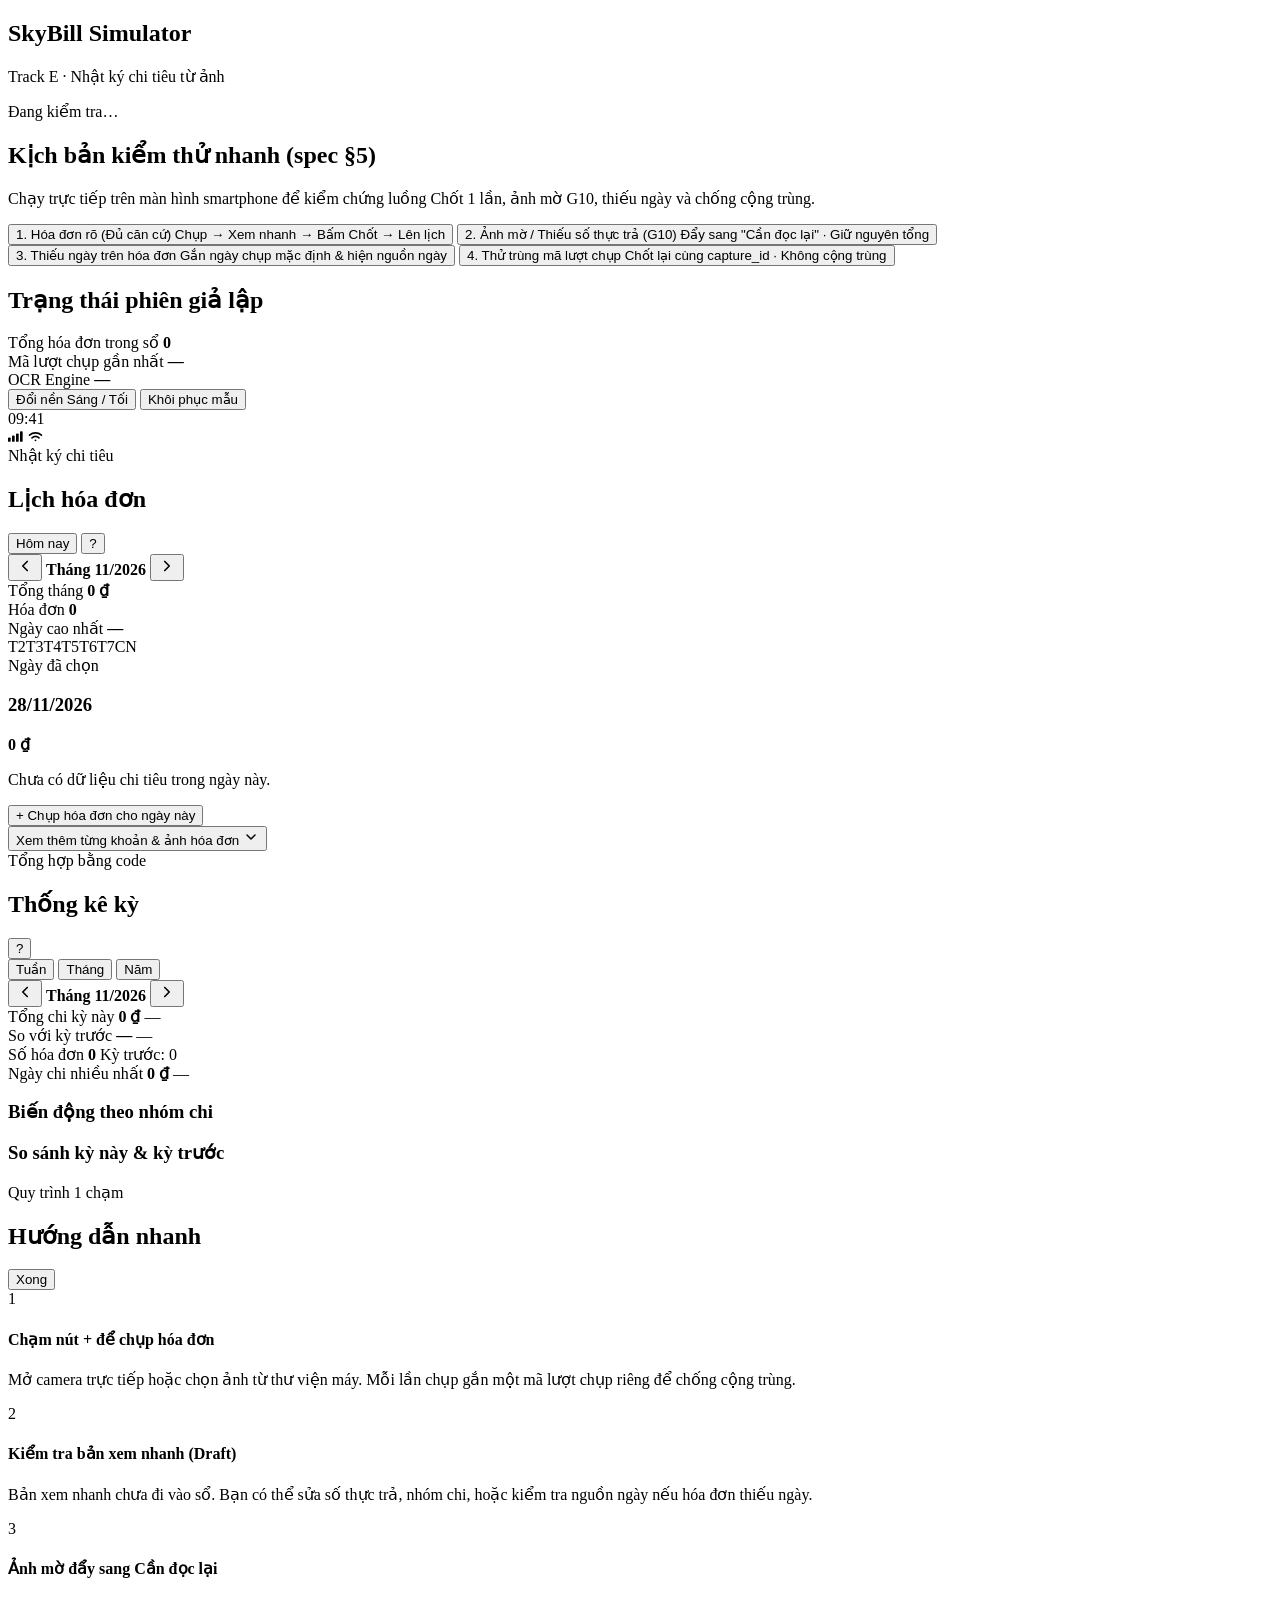
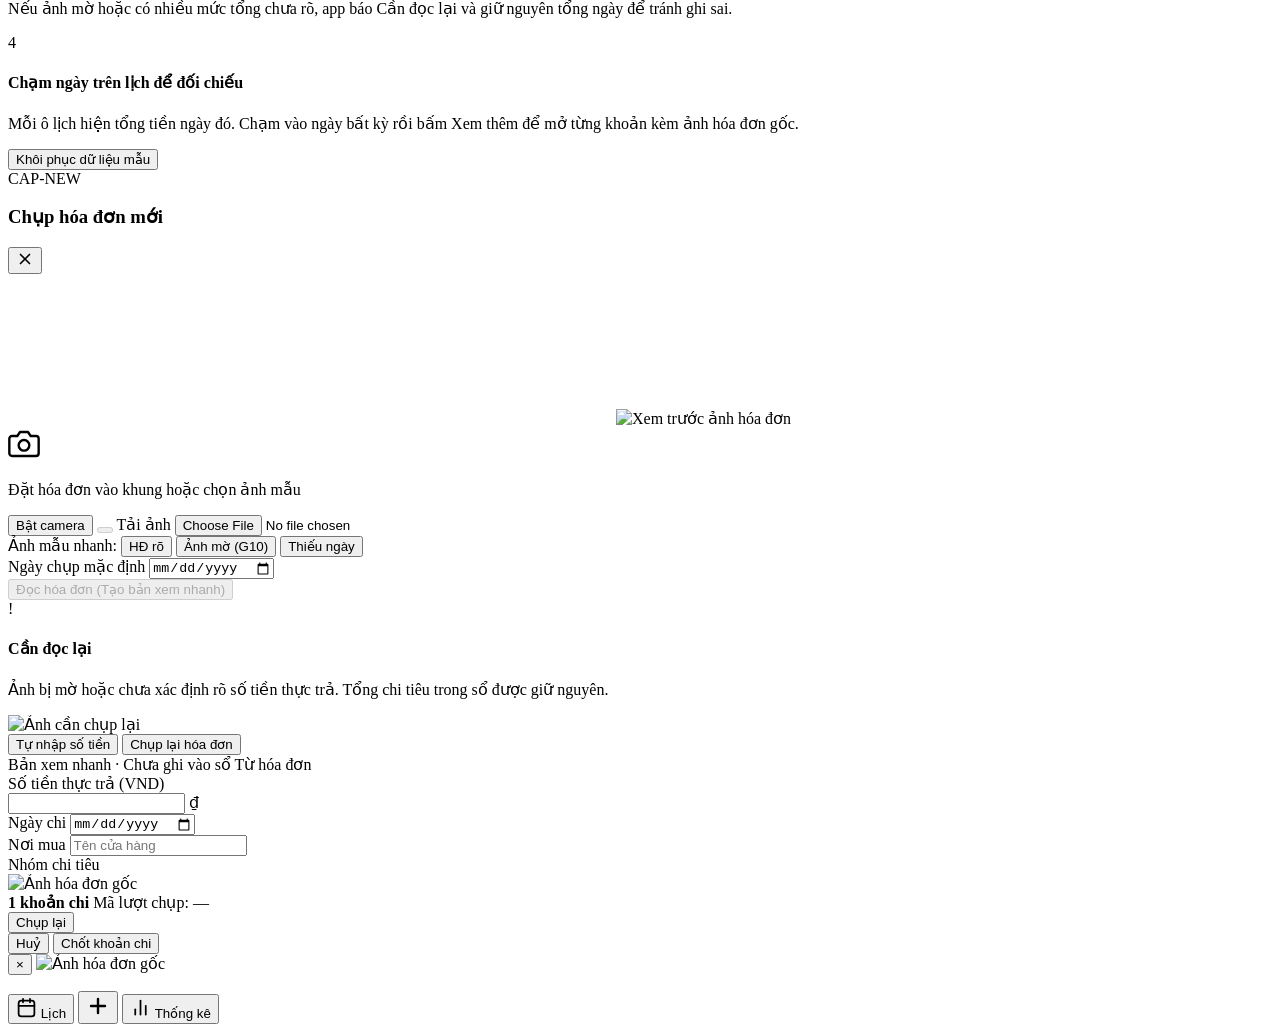
==== codebase/frontend/index.html @ 73249a1d "Let users type the paid total when a receipt needs rereading The AI still never guesses: an unreadab" ====
<!DOCTYPE html>
<html lang="vi">
<head>
  <meta charset="UTF-8" />
  <meta name="viewport" content="width=device-width, initial-scale=1.0, maximum-scale=1.0, user-scalable=no" />
  <title>SkyBill · Giả lập Smartphone Nhật ký chi tiêu</title>
  <link rel="preconnect" href="https://fonts.googleapis.com" />
  <link rel="preconnect" href="https://fonts.gstatic.com" crossorigin />
  <link href="https://fonts.googleapis.com/css2?family=Inter:wght@400;500;600;700;800&display=swap" rel="stylesheet" />
  <link rel="stylesheet" href="/styles.css" />
</head>
<body>
  <div class="studio-stage">
    <!-- ==================================================================
         BẢNG ĐIỀU KHIỂN GIẢ LẬP (Chỉ hiện trên màn hình desktop >= 960px)
         ================================================================== -->
    <aside class="simulator-rail" aria-label="Bảng điều khiển giả lập">
      <div class="rail-header">
        <div class="rail-brand">
          <span class="rail-dot" aria-hidden="true"></span>
          <div>
            <h1>SkyBill Simulator</h1>
            <p>Track E · Nhật ký chi tiêu từ ảnh</p>
          </div>
        </div>
        <span id="backend-status-pill" class="status-pill">Đang kiểm tra…</span>
      </div>

      <div class="rail-card">
        <h2 class="rail-title">Kịch bản kiểm thử nhanh (spec §5)</h2>
        <p class="rail-desc">Chạy trực tiếp trên màn hình smartphone để kiểm chứng luồng Chốt 1 lần, ảnh mờ G10, thiếu ngày và chống cộng trùng.</p>
        <div class="scenario-list">
          <button type="button" class="scenario-btn" data-scenario="clear">
            <span class="sc-label">1. Hóa đơn rõ (Đủ căn cứ)</span>
            <span class="sc-sub">Chụp → Xem nhanh → Bấm Chốt → Lên lịch</span>
          </button>
          <button type="button" class="scenario-btn" data-scenario="blurry">
            <span class="sc-label">2. Ảnh mờ / Thiếu số thực trả (G10)</span>
            <span class="sc-sub">Đẩy sang "Cần đọc lại" · Giữ nguyên tổng</span>
          </button>
          <button type="button" class="scenario-btn" data-scenario="nodate">
            <span class="sc-label">3. Thiếu ngày trên hóa đơn</span>
            <span class="sc-sub">Gắn ngày chụp mặc định &amp; hiện nguồn ngày</span>
          </button>
          <button type="button" class="scenario-btn" data-scenario="duplicate">
            <span class="sc-label">4. Thử trùng mã lượt chụp</span>
            <span class="sc-sub">Chốt lại cùng capture_id · Không cộng trùng</span>
          </button>
        </div>
      </div>

      <div class="rail-card">
        <h2 class="rail-title">Trạng thái phiên giả lập</h2>
        <div class="rail-kv">
          <span>Tổng hóa đơn trong sổ</span>
          <strong id="rail-receipt-count">0</strong>
        </div>
        <div class="rail-kv">
          <span>Mã lượt chụp gần nhất</span>
          <strong id="rail-last-capture" class="mono">—</strong>
        </div>
        <div class="rail-kv">
          <span>OCR Engine</span>
          <strong id="rail-ocr-status">—</strong>
        </div>
        <div class="rail-actions">
          <button id="btn-toggle-phone-theme" type="button" class="rail-action-btn">Đổi nền Sáng / Tối</button>
          <button id="btn-reset-demo" type="button" class="rail-action-btn danger">Khôi phục mẫu</button>
        </div>
      </div>
    </aside>

    <!-- ==================================================================
         KHUNG SMARTPHONE GIẢ LẬP (390 × 844)
         ================================================================== -->
    <main class="phone-stage">
      <div class="phone-bezel" id="phone-bezel">
        <!-- Nút cứng bên hông máy -->
        <span class="hw-btn hw-silent" aria-hidden="true"></span>
        <span class="hw-btn hw-vol-up" aria-hidden="true"></span>
        <span class="hw-btn hw-vol-down" aria-hidden="true"></span>
        <span class="hw-btn hw-power" aria-hidden="true"></span>

        <div class="phone-screen" id="phone-screen" data-theme="light">
          <!-- Status Bar & Dynamic Island -->
          <header class="ios-statusbar">
            <span class="sb-time" id="phone-clock">09:41</span>
            <div class="dynamic-island" aria-hidden="true">
              <span class="di-camera"></span>
            </div>
            <div class="sb-icons" aria-hidden="true">
              <svg viewBox="0 0 18 12" width="16" height="11" fill="currentColor">
                <rect x="0" y="7" width="3" height="5" rx="1"/>
                <rect x="4.5" y="5" width="3" height="7" rx="1"/>
                <rect x="9" y="2.5" width="3" height="9.5" rx="1"/>
                <rect x="13.5" y="0" width="3" height="12" rx="1"/>
              </svg>
              <svg viewBox="0 0 16 12" width="15" height="11" fill="none" stroke="currentColor" stroke-width="1.8" stroke-linecap="round">
                <path d="M1.5 4.5a10 10 0 0 1 13 0"/>
                <path d="M4.2 7.5a6 6 0 0 1 7.6 0"/>
                <circle cx="8" cy="10.2" r="1" fill="currentColor" stroke="none"/>
              </svg>
              <span class="battery-icon"><span class="battery-fill"></span></span>
            </div>
          </header>

          <!-- Vùng nội dung cuộn bên trong màn hình điện thoại -->
          <div class="phone-viewport">
            <!-- ============================================================
                 SCREEN 1: LỊCH CHI TIÊU (Màn hình chính)
                 ============================================================ -->
            <section id="screen-calendar" class="app-screen active" aria-label="Lịch chi tiêu">
              <div class="app-topbar">
                <div>
                  <span class="app-kicker">Nhật ký chi tiêu</span>
                  <h2 class="app-title">Lịch hóa đơn</h2>
                </div>
                <div class="topbar-actions">
                  <button id="btn-jump-today" type="button" class="pill-btn">Hôm nay</button>
                  <button type="button" class="icon-circle-btn guide-trigger" aria-label="Hướng dẫn nhanh" title="Hướng dẫn nhanh">?</button>
                </div>
              </div>

              <!-- Thanh chọn tháng -->
              <div class="month-bar">
                <button id="btn-prev-month" type="button" class="icon-circle-btn" aria-label="Tháng trước">
                  <svg viewBox="0 0 24 24" width="18" height="18" fill="none" stroke="currentColor" stroke-width="2.2" stroke-linecap="round" stroke-linejoin="round"><polyline points="15 18 9 12 15 6"/></svg>
                </button>
                <strong id="calendar-month-label" class="month-heading">Tháng 11/2026</strong>
                <button id="btn-next-month" type="button" class="icon-circle-btn" aria-label="Tháng sau">
                  <svg viewBox="0 0 24 24" width="18" height="18" fill="none" stroke="currentColor" stroke-width="2.2" stroke-linecap="round" stroke-linejoin="round"><polyline points="9 18 15 12 9 6"/></svg>
                </button>
              </div>

              <!-- Tóm tắt nhanh tháng -->
              <div class="month-summary-strip">
                <div class="ms-item">
                  <span class="ms-label">Tổng tháng</span>
                  <strong id="stat-month-spend" class="ms-val">0 ₫</strong>
                </div>
                <div class="ms-sep"></div>
                <div class="ms-item">
                  <span class="ms-label">Hóa đơn</span>
                  <strong id="stat-total-receipts" class="ms-val">0</strong>
                </div>
                <div class="ms-sep"></div>
                <div class="ms-item">
                  <span class="ms-label">Ngày cao nhất</span>
                  <strong id="stat-peak-day" class="ms-val">—</strong>
                </div>
              </div>

              <!-- Lưới lịch 7 cột -->
              <div class="calendar-card">
                <div class="weekdays-row" aria-hidden="true">
                  <span>T2</span><span>T3</span><span>T4</span><span>T5</span><span>T6</span><span>T7</span><span>CN</span>
                </div>
                <div id="calendar-grid" class="calendar-grid"></div>
              </div>

              <!-- Chi tiết ngày đang chọn (mở ngay bên dưới hoặc chạm để xem thêm) -->
              <div id="day-detail-card" class="day-detail-card">
                <div class="day-detail-head">
                  <div>
                    <span class="day-badge" id="day-detail-badge">Ngày đã chọn</span>
                    <h3 id="day-detail-title" class="day-title">28/11/2026</h3>
                  </div>
                  <strong id="day-total-spend" class="day-total-val">0 ₫</strong>
                </div>

                <div id="day-empty-state" class="empty-box hidden">
                  <p>Chưa có dữ liệu chi tiêu trong ngày này.</p>
                  <button id="btn-add-empty-day" type="button" class="btn-link">+ Chụp hóa đơn cho ngày này</button>
                </div>

                <div id="day-has-data">
                  <div id="day-category-breakdown" class="cat-breakdown"></div>
                  <button id="btn-toggle-day-items" type="button" class="see-more-btn">
                    <span id="see-more-label">Xem thêm từng khoản &amp; ảnh hóa đơn</span>
                    <svg viewBox="0 0 24 24" width="16" height="16" fill="none" stroke="currentColor" stroke-width="2.2" stroke-linecap="round" stroke-linejoin="round"><polyline points="6 9 12 15 18 9"/></svg>
                  </button>
                  <div id="day-receipts-list" class="receipt-list hidden"></div>
                </div>
              </div>
            </section>

            <!-- ============================================================
                 SCREEN 2: THỐNG KÊ TUẦN / THÁNG / NĂM
                 ============================================================ -->
            <section id="screen-analytics" class="app-screen" aria-label="Thống kê chi tiêu">
              <div class="app-topbar">
                <div>
                  <span class="app-kicker">Tổng hợp bằng code</span>
                  <h2 class="app-title">Thống kê kỳ</h2>
                </div>
                <button type="button" class="icon-circle-btn guide-trigger" aria-label="Hướng dẫn nhanh" title="Hướng dẫn nhanh">?</button>
              </div>

              <div class="seg-control" role="tablist" aria-label="Chọn chu kỳ">
                <button type="button" class="seg-tab" data-period="week">Tuần</button>
                <button type="button" class="seg-tab active" data-period="month">Tháng</button>
                <button type="button" class="seg-tab" data-period="year">Năm</button>
              </div>

              <div class="month-bar">
                <button id="btn-period-prev" type="button" class="icon-circle-btn" aria-label="Kỳ trước">
                  <svg viewBox="0 0 24 24" width="18" height="18" fill="none" stroke="currentColor" stroke-width="2.2" stroke-linecap="round" stroke-linejoin="round"><polyline points="15 18 9 12 15 6"/></svg>
                </button>
                <strong id="analytics-period-label" class="month-heading">Tháng 11/2026</strong>
                <button id="btn-period-next" type="button" class="icon-circle-btn" aria-label="Kỳ sau">
                  <svg viewBox="0 0 24 24" width="18" height="18" fill="none" stroke="currentColor" stroke-width="2.2" stroke-linecap="round" stroke-linejoin="round"><polyline points="9 18 15 12 9 6"/></svg>
                </button>
              </div>

              <div class="kpi-pair">
                <div class="kpi-tile">
                  <span class="kpi-label">Tổng chi kỳ này</span>
                  <strong id="kpi-current-total" class="kpi-val">0 ₫</strong>
                  <span id="kpi-current-range" class="kpi-sub">—</span>
                </div>
                <div class="kpi-tile">
                  <span class="kpi-label">So với kỳ trước</span>
                  <strong id="kpi-delta-pct" class="kpi-val">—</strong>
                  <span id="kpi-delta-vnd" class="kpi-sub">—</span>
                </div>
              </div>

              <div class="kpi-pair">
                <div class="kpi-tile">
                  <span class="kpi-label">Số hóa đơn</span>
                  <strong id="kpi-receipt-count" class="kpi-val">0</strong>
                  <span id="kpi-prev-count" class="kpi-sub">Kỳ trước: 0</span>
                </div>
                <div class="kpi-tile">
                  <span class="kpi-label">Ngày chi nhiều nhất</span>
                  <strong id="kpi-peak-day-amt" class="kpi-val">0 ₫</strong>
                  <span id="kpi-peak-day-date" class="kpi-sub">—</span>
                </div>
              </div>

              <div class="analytics-card">
                <h3 class="card-heading">Biến động theo nhóm chi</h3>
                <div id="analytics-bars" class="cat-breakdown"></div>
              </div>

              <div class="analytics-card">
                <h3 class="card-heading">So sánh kỳ này &amp; kỳ trước</h3>
                <div id="analytics-svg-wrap" class="svg-chart-wrap"></div>
              </div>
            </section>

            <!-- ============================================================
                 SCREEN 3: HƯỚNG DẪN & CÀI ĐẶT NHANH
                 ============================================================ -->
            <section id="screen-guide" class="app-screen" aria-label="Hướng dẫn và thông tin">
              <div class="app-topbar">
                <div>
                  <span class="app-kicker">Quy trình 1 chạm</span>
                  <h2 class="app-title">Hướng dẫn nhanh</h2>
                </div>
                <button id="btn-guide-back" type="button" class="pill-btn">Xong</button>
              </div>

              <div class="guide-list">
                <div class="guide-step-card">
                  <span class="step-num">1</span>
                  <div>
                    <h4>Chạm nút + để chụp hóa đơn</h4>
                    <p>Mở camera trực tiếp hoặc chọn ảnh từ thư viện máy. Mỗi lần chụp gắn một mã lượt chụp riêng để chống cộng trùng.</p>
                  </div>
                </div>
                <div class="guide-step-card">
                  <span class="step-num">2</span>
                  <div>
                    <h4>Kiểm tra bản xem nhanh (Draft)</h4>
                    <p>Bản xem nhanh chưa đi vào sổ. Bạn có thể sửa số thực trả, nhóm chi, hoặc kiểm tra nguồn ngày nếu hóa đơn thiếu ngày.</p>
                  </div>
                </div>
                <div class="guide-step-card">
                  <span class="step-num">3</span>
                  <div>
                    <h4>Ảnh mờ đẩy sang Cần đọc lại</h4>
                    <p>Nếu ảnh mờ hoặc có nhiều mức tổng chưa rõ, app báo Cần đọc lại và giữ nguyên tổng ngày để tránh ghi sai.</p>
                  </div>
                </div>
                <div class="guide-step-card">
                  <span class="step-num">4</span>
                  <div>
                    <h4>Chạm ngày trên lịch để đối chiếu</h4>
                    <p>Mỗi ô lịch hiện tổng tiền ngày đó. Chạm vào ngày bất kỳ rồi bấm Xem thêm để mở từng khoản kèm ảnh hóa đơn gốc.</p>
                  </div>
                </div>
              </div>

              <button id="btn-mobile-reset-demo" type="button" class="mobile-reset-btn">Khôi phục dữ liệu mẫu</button>
            </section>
          </div>

          <!-- ============================================================
               BOTTOM SHEET: CAMERA & BẢN XEM NHANH (Mở khi bấm +)
               ============================================================ -->
          <div id="capture-sheet" class="sheet-backdrop hidden" role="dialog" aria-modal="true" aria-label="Chụp và kiểm tra hóa đơn">
            <div class="sheet-panel">
              <div class="sheet-handle" aria-hidden="true"></div>
              <div class="sheet-header">
                <div>
                  <span id="capture-id-badge" class="capture-id-tag">CAP-NEW</span>
                  <h3 id="sheet-title" class="sheet-title">Chụp hóa đơn mới</h3>
                </div>
                <button id="btn-close-sheet" type="button" class="icon-circle-btn" aria-label="Đóng">
                  <svg viewBox="0 0 24 24" width="18" height="18" fill="none" stroke="currentColor" stroke-width="2.2" stroke-linecap="round" stroke-linejoin="round"><line x1="18" y1="6" x2="6" y2="18"/><line x1="6" y1="6" x2="18" y2="18"/></svg>
                </button>
              </div>

              <!-- Bước A: Chọn / Chụp ảnh -->
              <div id="step-camera" class="sheet-body">
                <div class="viewfinder">
                  <video id="camera-video" autoplay playsinline muted class="hidden"></video>
                  <canvas id="camera-canvas" class="hidden"></canvas>
                  <img id="capture-preview" alt="Xem trước ảnh hóa đơn" class="hidden" />
                  <div id="viewfinder-placeholder" class="vf-placeholder">
                    <svg viewBox="0 0 24 24" width="32" height="32" fill="none" stroke="currentColor" stroke-width="1.8" stroke-linecap="round" stroke-linejoin="round"><path d="M23 19a2 2 0 0 1-2 2H3a2 2 0 0 1-2-2V8a2 2 0 0 1 2-2h4l2-3h6l2 3h4a2 2 0 0 1 2 2z"/><circle cx="12" cy="13" r="4"/></svg>
                    <p>Đặt hóa đơn vào khung hoặc chọn ảnh mẫu</p>
                  </div>
                </div>

                <div class="cam-controls">
                  <button id="btn-toggle-cam" type="button" class="pill-btn">Bật camera</button>
                  <button id="btn-shutter" type="button" class="shutter-btn" disabled aria-label="Chụp ảnh">
                    <span class="shutter-core"></span>
                  </button>
                  <label class="pill-btn upload-lbl">
                    Tải ảnh
                    <input id="upload-file-input" type="file" accept="image/*" class="sr-only" />
                  </label>
                </div>

                <div class="sample-pills">
                  <span class="sample-hint">Ảnh mẫu nhanh:</span>
                  <button type="button" class="mini-pill" id="btn-sample-clear">HĐ rõ</button>
                  <button type="button" class="mini-pill" id="btn-sample-blurry">Ảnh mờ (G10)</button>
                  <button type="button" class="mini-pill" id="btn-sample-nodate">Thiếu ngày</button>
                </div>

                <div class="target-date-row">
                  <label for="capture-target-date">Ngày chụp mặc định</label>
                  <input id="capture-target-date" type="date" class="compact-date-input" />
                </div>

                <button id="btn-run-ocr" type="button" class="primary-cta" disabled>Đọc hóa đơn (Tạo bản xem nhanh)</button>
              </div>

              <!-- Bước B: Trạng thái Cần đọc lại (Ảnh mờ / Thiếu căn cứ) -->
              <div id="step-reread" class="sheet-body hidden">
                <div class="reread-alert">
                  <div class="reread-icon" aria-hidden="true">!</div>
                  <h4>Cần đọc lại</h4>
                  <p id="reread-reason">Ảnh bị mờ hoặc chưa xác định rõ số tiền thực trả. Tổng chi tiêu trong sổ được giữ nguyên.</p>
                </div>
                <img id="reread-preview" alt="Ảnh cần chụp lại" class="reread-thumb" />
                <div class="sheet-actions-row">
                  <button id="btn-manual-reread" type="button" class="secondary-cta hidden">Tự nhập số tiền</button>
                  <button id="btn-retake-reread" type="button" class="primary-cta">Chụp lại hóa đơn</button>
                </div>
              </div>

              <!-- Bước C: Bản xem nhanh (Draft) chờ bấm Chốt 1 lần -->
              <form id="step-draft" class="sheet-body hidden">
                <div class="draft-status-bar">
                  <span class="draft-badge">Bản xem nhanh · Chưa ghi vào sổ</span>
                  <span id="draft-date-source-badge" class="source-badge">Từ hóa đơn</span>
                </div>

                <div class="draft-hero-amount">
                  <label for="draft-total-input">Số tiền thực trả (VND)</label>
                  <div class="amount-input-wrap">
                    <input id="draft-total-input" type="number" min="0" step="1" inputmode="numeric" required />
                    <span class="currency-suffix">₫</span>
                  </div>
                </div>

                <div class="draft-field-grid">
                  <div class="field-box">
                    <label for="draft-date-input">Ngày chi</label>
                    <input id="draft-date-input" type="date" required />
                  </div>
                  <div class="field-box">
                    <label for="draft-merchant-input">Nơi mua</label>
                    <input id="draft-merchant-input" type="text" placeholder="Tên cửa hàng" required />
                  </div>
                </div>

                <div class="field-box">
                  <label>Nhóm chi tiêu</label>
                  <div id="draft-category-chips" class="chip-grid"></div>
                </div>

                <div class="draft-thumb-row">
                  <img id="draft-thumb-img" alt="Ảnh hóa đơn gốc" />
                  <div class="draft-thumb-meta">
                    <strong id="draft-items-summary">1 khoản chi</strong>
                    <span id="draft-capture-id-text" class="mono-xs">Mã lượt chụp: —</span>
                  </div>
                  <button id="btn-retake-from-draft" type="button" class="text-btn">Chụp lại</button>
                </div>

                <div class="sheet-actions-row">
                  <button id="btn-discard-draft" type="button" class="secondary-cta">Huỷ</button>
                  <button id="btn-confirm-chot" type="submit" class="primary-cta">Chốt khoản chi</button>
                </div>
              </form>
            </div>
          </div>

          <!-- ============================================================
               MODAL XEM ẢNH HÓA ĐƠN GỐC
               ============================================================ -->
          <div id="photo-modal" class="photo-modal hidden" role="dialog" aria-modal="true" aria-label="Ảnh hóa đơn gốc">
            <button id="btn-close-photo-modal" type="button" class="photo-modal-close" aria-label="Đóng ảnh">&times;</button>
            <img id="photo-modal-img" alt="Ảnh hóa đơn gốc" />
            <p id="photo-modal-caption" class="photo-modal-meta"></p>
          </div>

          <!-- Toast bên trong điện thoại -->
          <div id="phone-toast" class="phone-toast hidden" role="status" aria-live="polite"></div>

          <!-- Bottom Tab Bar với nút + Camera ở giữa -->
          <nav class="phone-tabbar" aria-label="Điều hướng ứng dụng">
            <button type="button" class="tab-btn active" data-screen="calendar">
              <svg viewBox="0 0 24 24" width="21" height="21" fill="none" stroke="currentColor" stroke-width="2" stroke-linecap="round" stroke-linejoin="round"><rect x="3" y="4" width="18" height="18" rx="3"/><line x1="16" y1="2" x2="16" y2="6"/><line x1="8" y1="2" x2="8" y2="6"/><line x1="3" y1="10" x2="21" y2="10"/></svg>
              <span>Lịch</span>
            </button>

            <button id="btn-open-camera" type="button" class="fab-camera" aria-label="Chụp hóa đơn mới">
              <svg viewBox="0 0 24 24" width="24" height="24" fill="none" stroke="currentColor" stroke-width="2.4" stroke-linecap="round" stroke-linejoin="round"><line x1="12" y1="5" x2="12" y2="19"/><line x1="5" y1="12" x2="19" y2="12"/></svg>
            </button>

            <button type="button" class="tab-btn" data-screen="analytics">
              <svg viewBox="0 0 24 24" width="21" height="21" fill="none" stroke="currentColor" stroke-width="2" stroke-linecap="round" stroke-linejoin="round"><line x1="18" y1="20" x2="18" y2="10"/><line x1="12" y1="20" x2="12" y2="4"/><line x1="6" y1="20" x2="6" y2="14"/></svg>
              <span>Thống kê</span>
            </button>
          </nav>

          <div class="home-indicator" aria-hidden="true"></div>
        </div>
      </div>
    </main>
  </div>

  <script src="/app.js"></script>
</body>
</html>
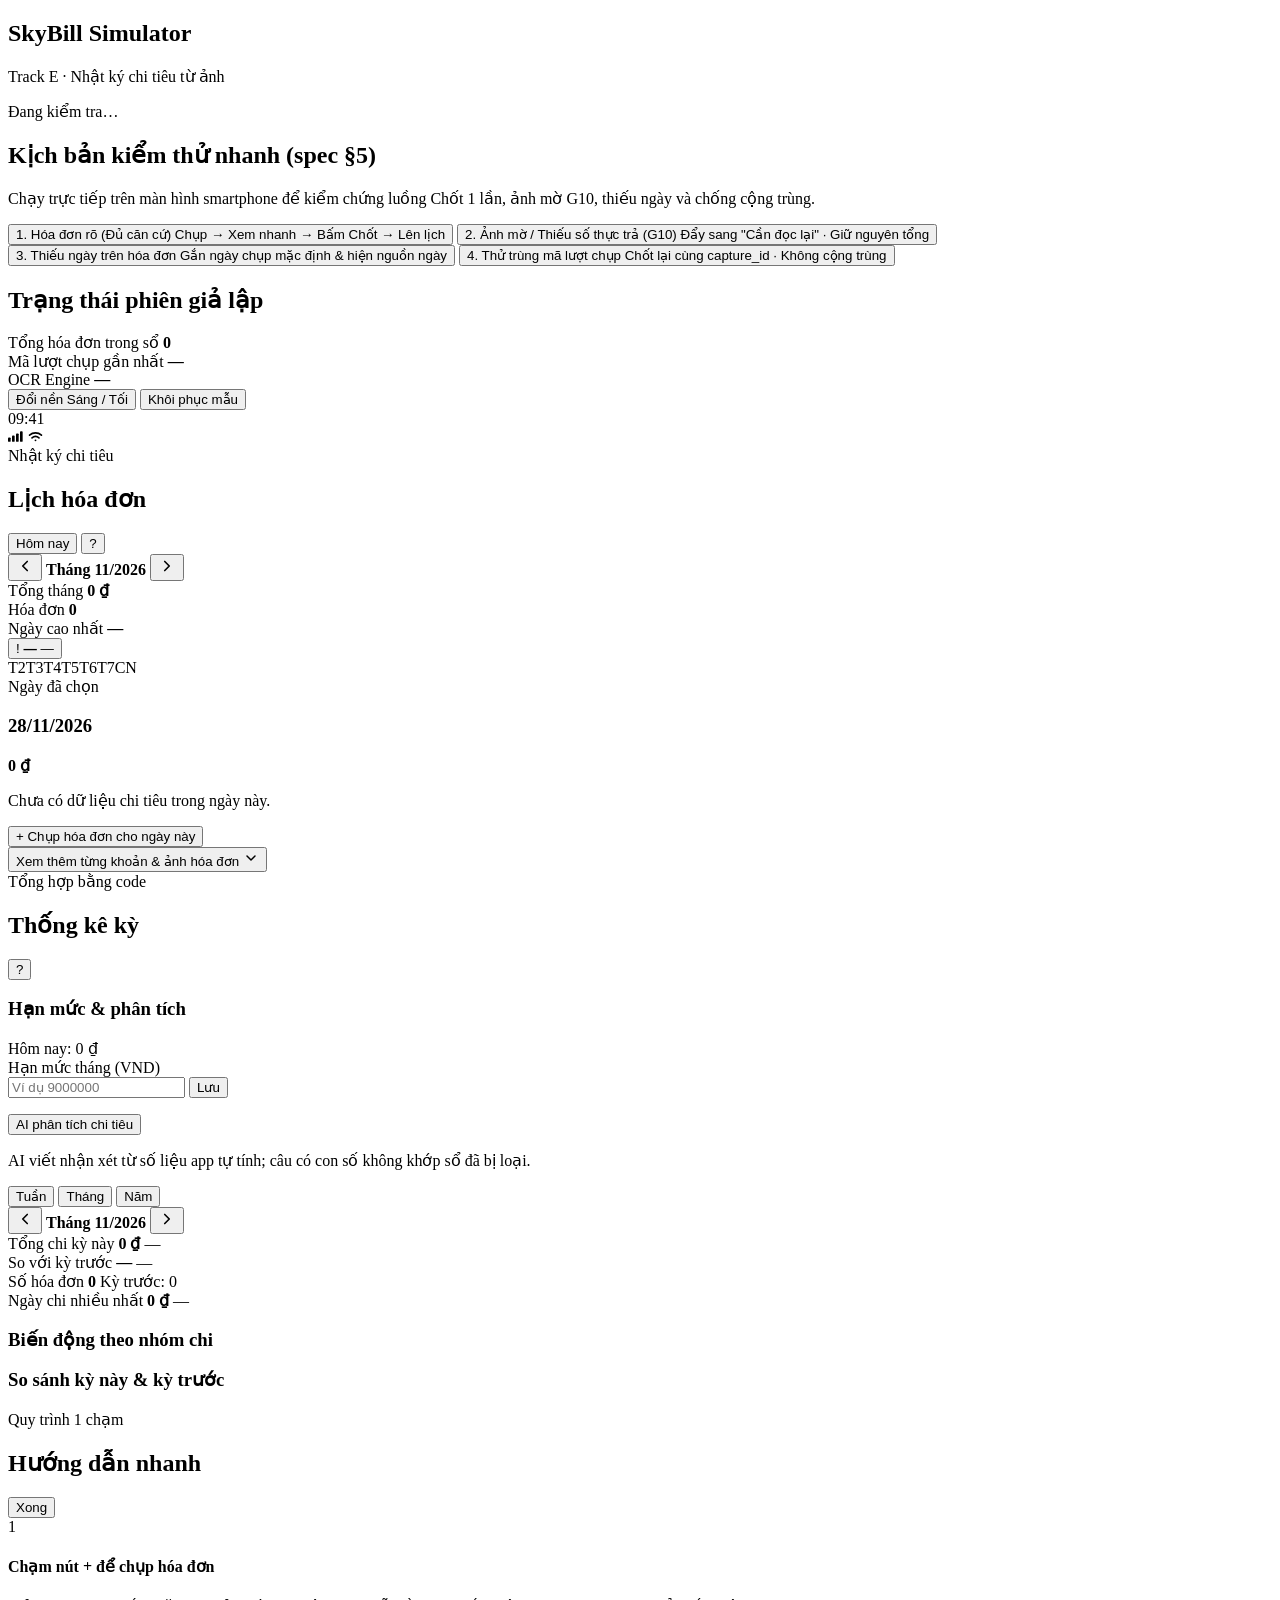
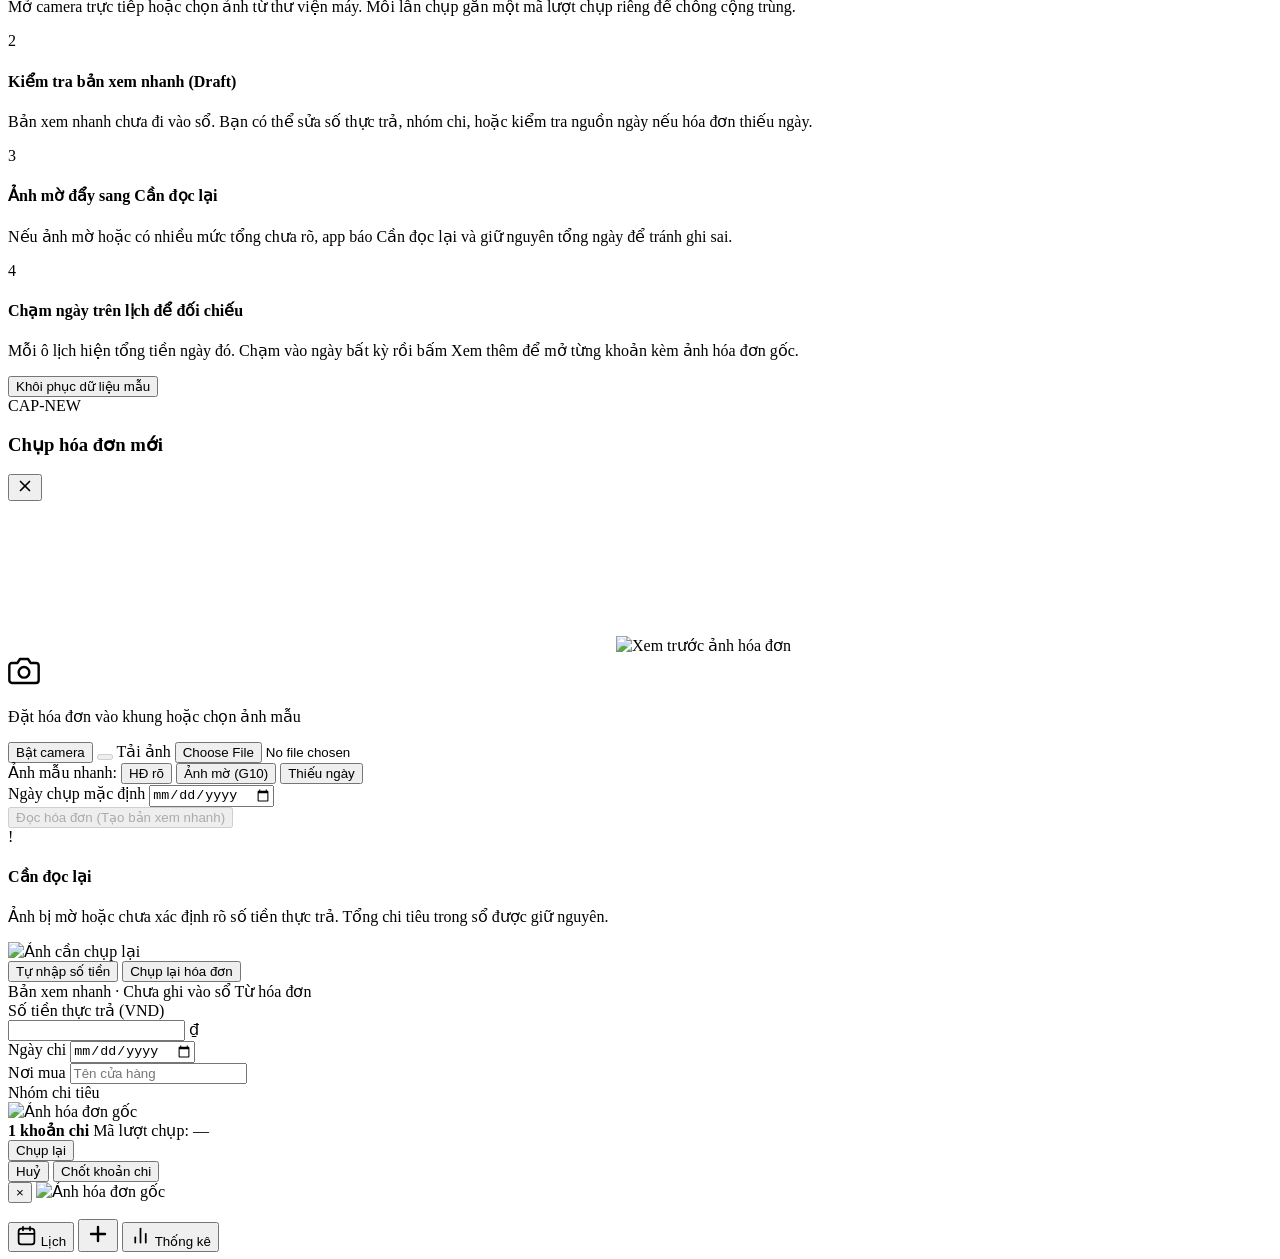
==== commit 79695726: "Add monthly budget, spending alerts and AI spending commentary Code computes every number: today and" ====
--- a/codebase/frontend/index.html
+++ b/codebase/frontend/index.html
@@ -150,6 +150,15 @@
                 </div>
               </div>
 
+              <!-- Thông báo chi tiêu (cảnh báo hạn mức / biến động) — chạm để xem phân tích -->
+              <button id="insight-banner" type="button" class="insight-banner hidden">
+                <span id="insight-banner-icon" class="insight-banner-icon" aria-hidden="true">!</span>
+                <span class="insight-banner-body">
+                  <strong id="insight-banner-title">—</strong>
+                  <span id="insight-banner-text">—</span>
+                </span>
+              </button>
+
               <!-- Lưới lịch 7 cột -->
               <div class="calendar-card">
                 <div class="weekdays-row" aria-hidden="true">
@@ -194,6 +203,30 @@
                   <h2 class="app-title">Thống kê kỳ</h2>
                 </div>
                 <button type="button" class="icon-circle-btn guide-trigger" aria-label="Hướng dẫn nhanh" title="Hướng dẫn nhanh">?</button>
+              </div>
+
+              <!-- Hạn mức tháng + cảnh báo (code tính) + nhận xét AI -->
+              <div class="analytics-card insight-card">
+                <div class="insight-head">
+                  <h3 class="card-heading">Hạn mức &amp; phân tích <span id="insight-month-label"></span></h3>
+                  <span class="insight-today" id="insight-today-total">Hôm nay: 0 ₫</span>
+                </div>
+                <form id="budget-form" class="budget-form">
+                  <label for="budget-input">Hạn mức tháng (VND)</label>
+                  <div class="budget-row">
+                    <input id="budget-input" type="number" min="0" step="1" inputmode="numeric" placeholder="Ví dụ 9000000" />
+                    <button type="submit" class="secondary-cta">Lưu</button>
+                  </div>
+                </form>
+                <div id="budget-progress" class="budget-progress hidden">
+                  <div class="budget-bar-bg"><div id="budget-bar-fill" class="budget-bar-fill"></div></div>
+                  <p id="budget-progress-text" class="budget-progress-text"></p>
+                </div>
+                <p id="insight-forecast" class="insight-forecast"></p>
+                <ul id="insight-alerts" class="insight-alerts"></ul>
+                <button id="btn-ai-insight" type="button" class="primary-cta">AI phân tích chi tiêu</button>
+                <ul id="ai-insight-lines" class="ai-insight-lines hidden"></ul>
+                <p id="ai-insight-note" class="ai-insight-note hidden">AI viết nhận xét từ số liệu app tự tính; câu có con số không khớp sổ đã bị loại.</p>
               </div>
 
               <div class="seg-control" role="tablist" aria-label="Chọn chu kỳ">
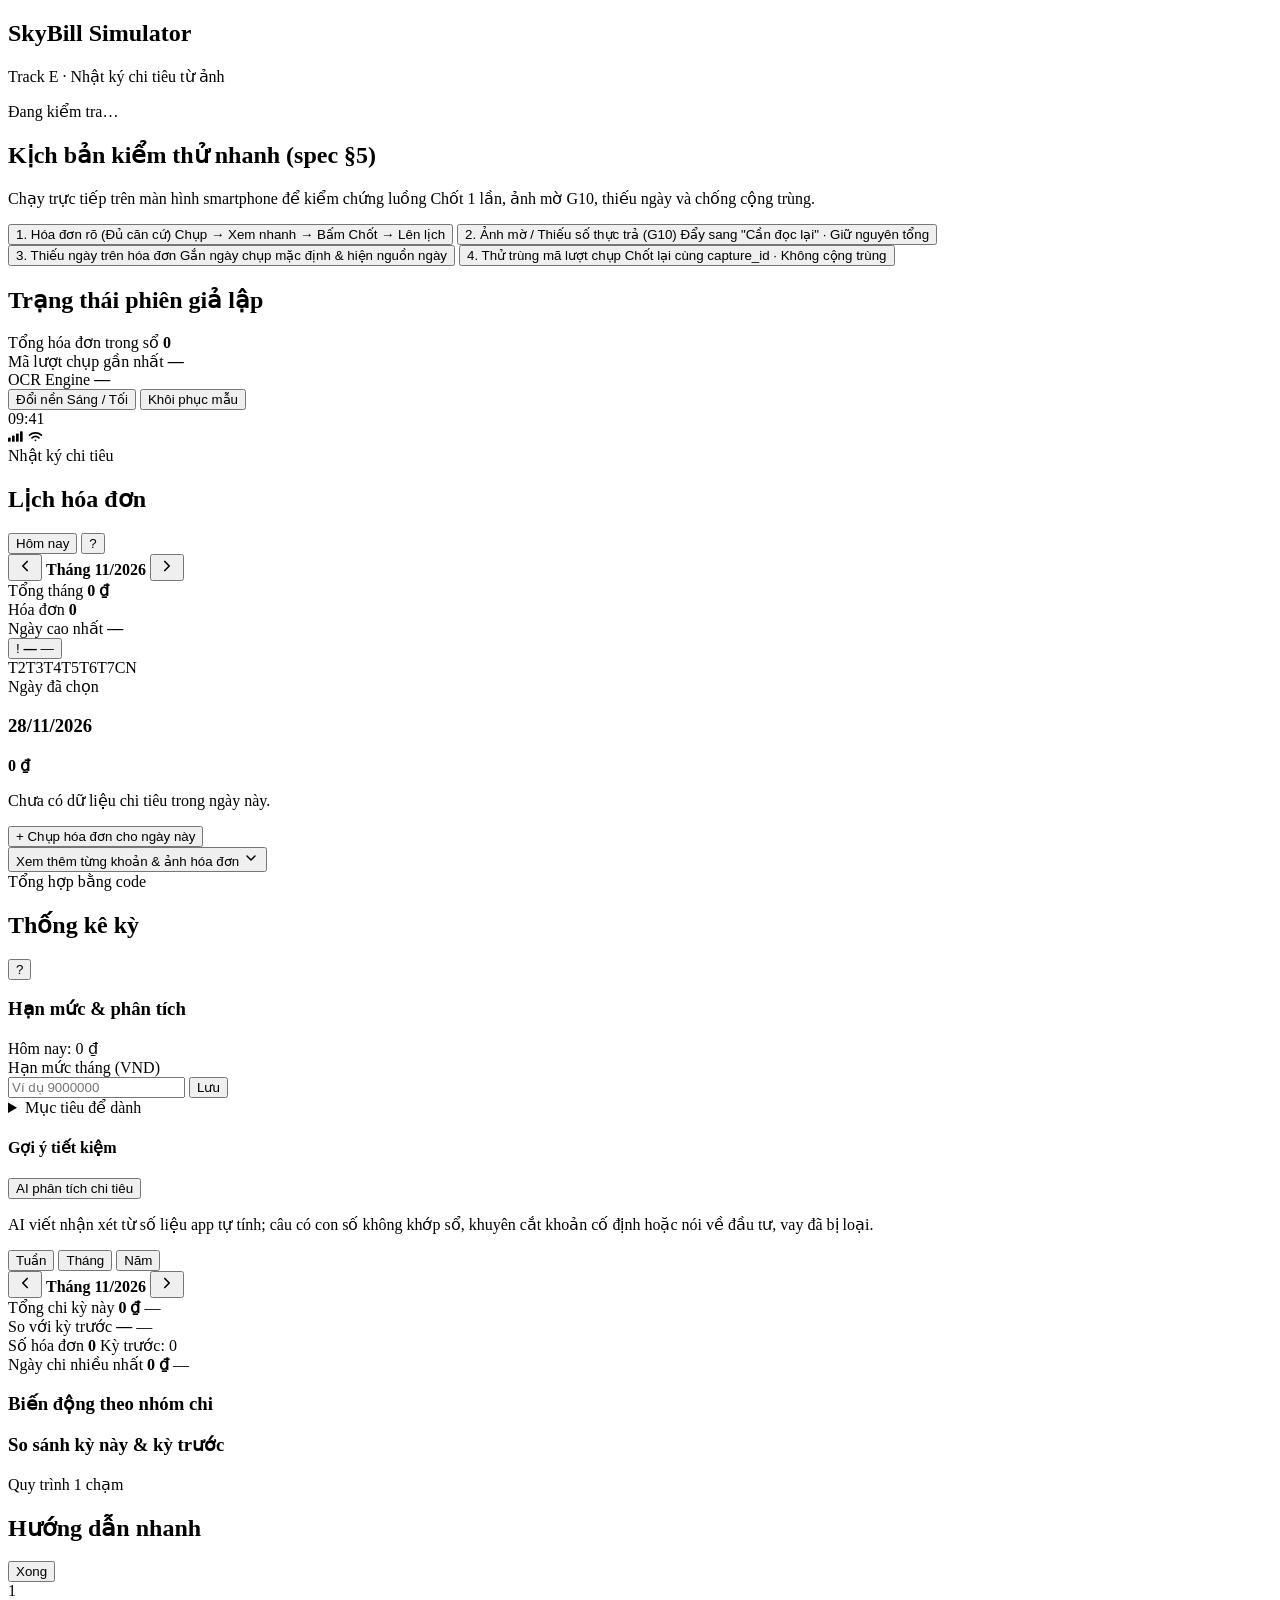
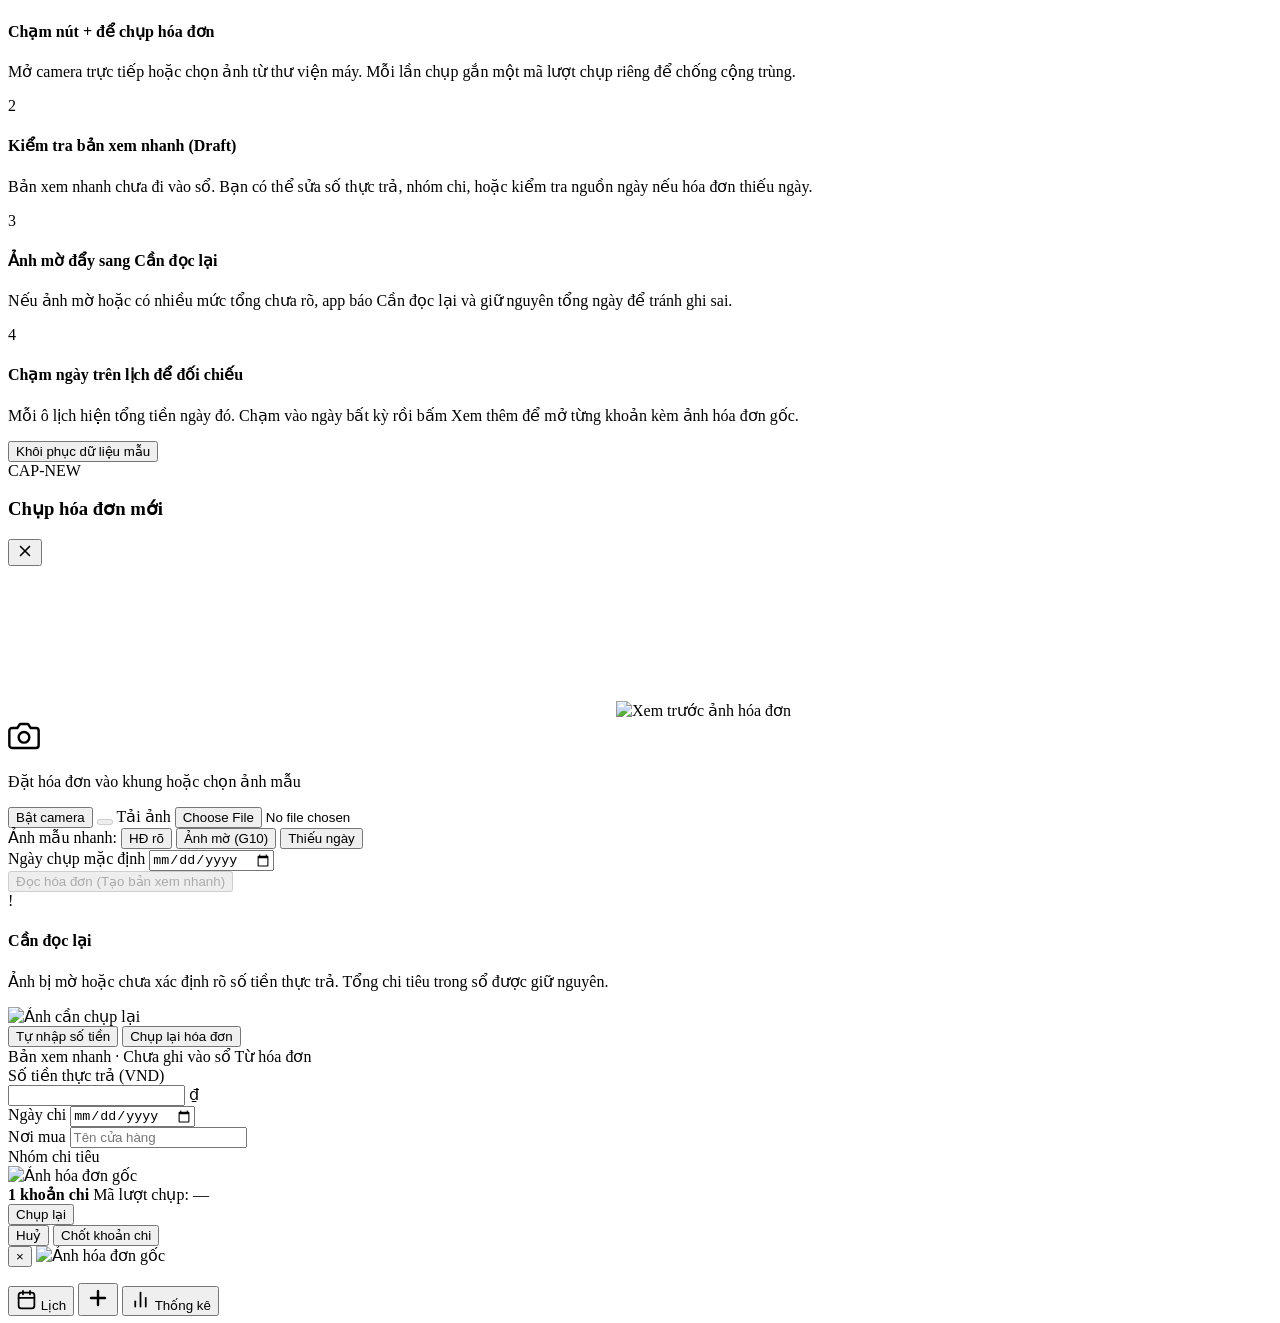
==== commit de01afab: "Give concrete saving ideas and a savings goal, never investment advice Code now builds saving scenar" ====
--- a/codebase/frontend/index.html
+++ b/codebase/frontend/index.html
@@ -218,15 +218,33 @@
                     <button type="submit" class="secondary-cta">Lưu</button>
                   </div>
                 </form>
+                <details id="savings-details" class="savings-details">
+                  <summary>Mục tiêu để dành</summary>
+                  <form id="savings-form" class="savings-form">
+                    <div class="savings-grid">
+                      <label for="income-input">Thu nhập tháng (VND)
+                        <input id="income-input" type="number" min="0" step="1" inputmode="numeric" placeholder="Ví dụ 15000000" />
+                      </label>
+                      <label for="goal-input">Muốn để dành (VND)
+                        <input id="goal-input" type="number" min="0" step="1" inputmode="numeric" placeholder="Ví dụ 3000000" />
+                      </label>
+                    </div>
+                    <button type="submit" class="secondary-cta">Tính hạn mức từ mục tiêu</button>
+                    <p class="savings-hint">Hạn mức = thu nhập − số muốn để dành. App chỉ gợi ý chi tiêu và để dành, không tư vấn đầu tư.</p>
+                  </form>
+                </details>
+                <p id="savings-text" class="savings-text hidden"></p>
                 <div id="budget-progress" class="budget-progress hidden">
                   <div class="budget-bar-bg"><div id="budget-bar-fill" class="budget-bar-fill"></div></div>
                   <p id="budget-progress-text" class="budget-progress-text"></p>
                 </div>
                 <p id="insight-forecast" class="insight-forecast"></p>
                 <ul id="insight-alerts" class="insight-alerts"></ul>
+                <h4 class="insight-subheading">Gợi ý tiết kiệm</h4>
+                <ul id="saving-ideas" class="saving-ideas"></ul>
                 <button id="btn-ai-insight" type="button" class="primary-cta">AI phân tích chi tiêu</button>
                 <ul id="ai-insight-lines" class="ai-insight-lines hidden"></ul>
-                <p id="ai-insight-note" class="ai-insight-note hidden">AI viết nhận xét từ số liệu app tự tính; câu có con số không khớp sổ đã bị loại.</p>
+                <p id="ai-insight-note" class="ai-insight-note hidden">AI viết nhận xét từ số liệu app tự tính; câu có con số không khớp sổ, khuyên cắt khoản cố định hoặc nói về đầu tư, vay đã bị loại.</p>
               </div>
 
               <div class="seg-control" role="tablist" aria-label="Chọn chu kỳ">
